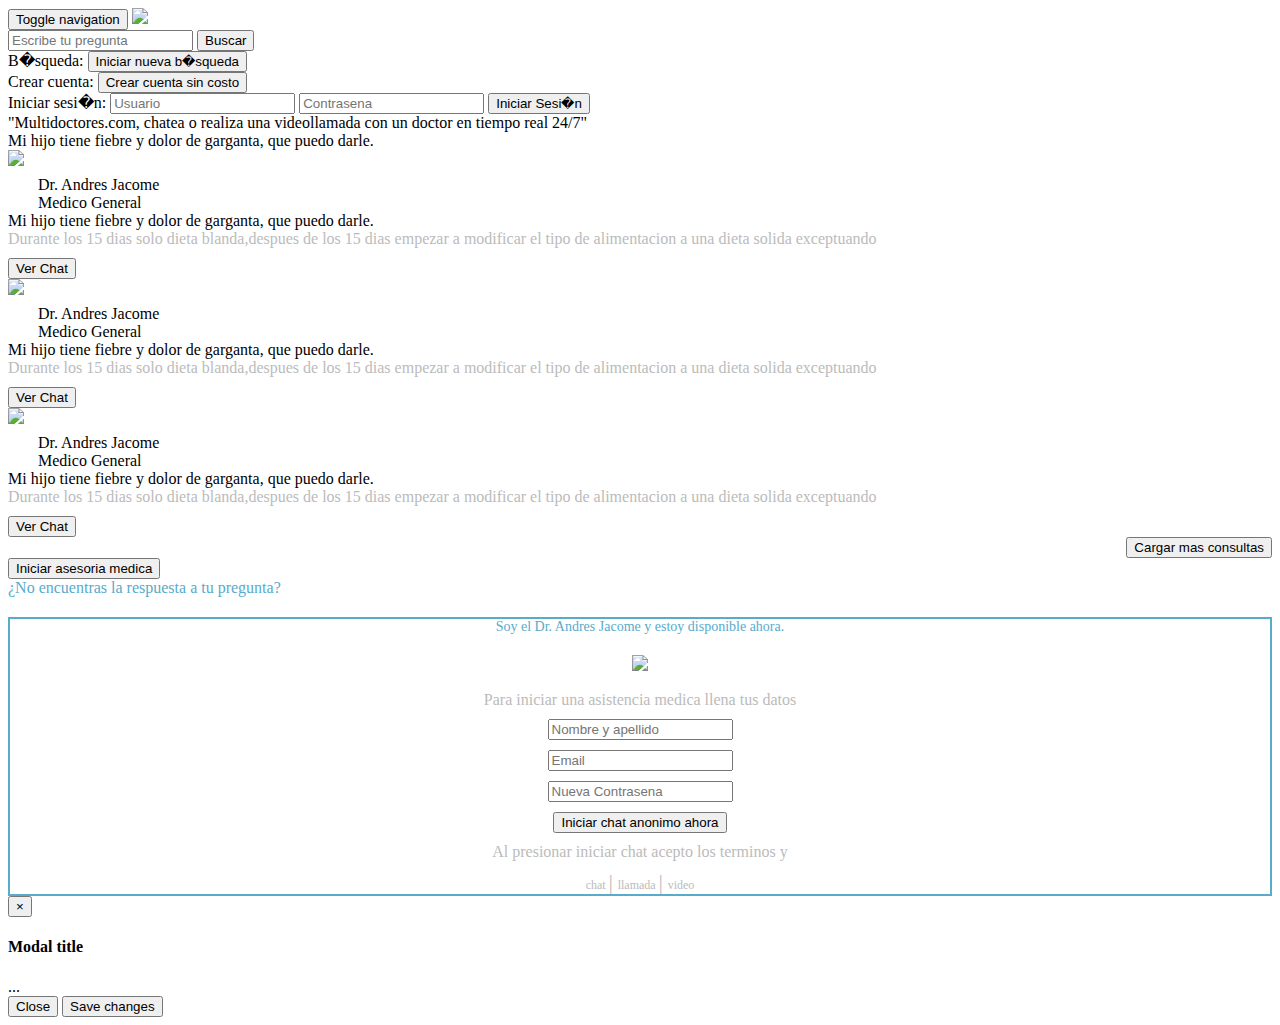
==== search.html @ 876baacd "search file" ====
<html>
    <head>
       
       <script src="https://ajax.googleapis.com/ajax/libs/jquery/3.1.1/jquery.min.js"></script>
        <!-- Latest compiled and minified CSS -->
        <link rel="stylesheet" href="bootstrap/css/bootstrap.css">

     
        <!-- Latest compiled and minified JavaScript -->
        <script src="https://maxcdn.bootstrapcdn.com/bootstrap/3.3.7/js/bootstrap.min.js" integrity="sha384-Tc5IQib027qvyjSMfHjOMaLkfuWVxZxUPnCJA7l2mCWNIpG9mGCD8wGNIcPD7Txa" crossorigin="anonymous"></script>
        
         <!-- Optional theme -->
        <link rel="stylesheet" href="css/multidoctores.css" >
        <title>Multidoctores</title>
    </head>
    <body>
    <nav class="navbar navbar-default">
      <div class="container-fluid">
      <!-- Brand and toggle get grouped for better mobile display -->
      <div class="navbar-header">
        <button type="button" class="navbar-toggle collapsed" data-toggle="collapse" data-target="#bs-example-navbar-collapse-1" aria-expanded="false">
          <span class="sr-only">Toggle navigation</span>
          <span class="icon-bar"></span>
          <span class="icon-bar"></span>
          <span class="icon-bar"></span>
        </button>
        <a class="navbar-brand" href="#"><img src="images/logo.png"></a>
      </div>

      <!-- Collect the nav links, forms, and other content for toggling -->
      <div class="collapse navbar-collapse" id="bs-example-navbar-collapse-1">
      
      <div class="navbar-form navbar-left hidden-xs">
        <div class="row">
            <div class="col-lg-12 hidden-sm hidden-md">
                <input type="text" class="form-control" placeholder="Escribe tu pregunta">
                <button type="submit" class="btn btn-primary">Buscar</button>
            </div>
        </div>
        
      </div>
        <div class="navbar-form navbar-right">
        <div class="row">
            <div class="col-xs-5">
                
                <div class="row visible-xs">
                    <div class="col-xs-12 ">
                        <label>B�squeda:</label>
                        <button type="submit" class="btn btn-primary btn-block">Iniciar nueva b�squeda</button>
                    </div>
                </div>
                <div class="row visible-xs">
                    <div class="col-xs-12">
                        <label class="visible-xs">Crear cuenta:</label>
                        <button type="submit" class="btn btn-primary btn-block">Crear cuenta sin costo</button>
                    </div>
                </div>
            </div>
            <div class="col-xs-7 col-lg-12 col-md-12 col-sm-12">
                <label class="visible-xs">Iniciar sesi�n:</label>
                <input type="text" class="form-control" placeholder="Usuario">
                <input type="text" class="form-control" placeholder="Contrasena">
                <button type="submit" class="btn btn-primary" data-toggle="modal" data-target="#inicioSesion">Iniciar Sesi�n</button>
            </div>
        </div>
       
      </div>
      
    </div><!-- /.navbar-collapse -->
  </div><!-- /.container-fluid -->
</nav>
<div class="container-fluid">
  <div class="row">
    <column class="col-md-12 hidden-xs hidden-sm panelSuperior">
      <span class="tituloBanner">
          "Multidoctores.com, chatea o realiza una videollamada con un doctor en tiempo real 24/7"
      </span>
    </column>
  </div>
</div>
<div class="container mainSuperior">
  <div class="row">
    <div  class="col-md-9 col-sm-12">
        <div class="row">
          <div class="col-md-11 col-sm-12 panelPreguntaLeft">
              <span class="tituloPregunta">
                Mi hijo tiene fiebre y dolor de garganta, que puedo darle.
              </span>
          </div>
          <div class="col-md-1 hidden-sm hidden-xs"></div>
        </div>

        <div class="row mainSuperior">
          <div class="col-md-11" style="background-color: white;">
              <!--empieza la row -->
              <div class="row rowChat">
                  <div class="col-md-4 col-xs-12 rowTop">
                      <div class="row">
                          <div class="col-xs-2 visible-xs"></div>
                          <div class="col-md-3 col-sm-1 col-xs-2">
                            <img class="imagenCircular" src="https://www.multidoctores.com/fotopamela.jpg" />
                          </div>
                          <div class="col-md-9 col-sm-11 col-xs-8" style="padding-left: 30px; padding-top:10px;">
                            <span class="tituloDoctor">
                                Dr. Andres Jacome
                            </span>
                            <br/>
                            <span class="tituloEspecialista">
                                Medico General
                            </span>
                          </div>
                      </div>
                </div>
                  <div class="col-md-8 col-xs-12 rowTop puntero">
                        <div class="row">
                            <div class="col-lg-12">
                              <span class="tituloChat">
                                  Mi hijo tiene fiebre y dolor de garganta, que puedo darle.
                              </span>
                            </div>
                         </div>
                          <div class="row">
                              <div class="col-lg-12">
                                  <span style="color:#BBBBBB">
                                      Durante los 15 dias solo dieta blanda,despues de los 15 dias empezar a modificar el tipo de alimentacion a una dieta solida exceptuando
                                  </span>
                              </div>
                          </div>
                          <div class="row">
                              <div class="col-lg-3 col-xs-10-offset-2" style="padding-top:10px;">
                                  <button type="submit" class="btn btn-block btn-primary">Ver Chat</button>
                              </div>
                          </div>  
                     
                  </div>
              </div>
              <!--termina la row -->
              <!--empieza la row -->
              <div class="row rowChat">
                  <div class="col-md-4 col-xs-12 rowTop">
                      <div class="row">
                          <div class="col-xs-2 visible-xs"></div>
                          <div class="col-md-3 col-sm-1 col-xs-2">
                              <img class="imagenCircular" src="https://www.multidoctores.com/fotopamela.jpg" />
                          </div>
                          <div class="col-md-9 col-sm-11 col-xs-8" style="padding-left: 30px; padding-top:10px;">
                              <span class="tituloDoctor">
                                  Dr. Andres Jacome
                              </span>
                              <br />
                              <span class="tituloEspecialista">
                                  Medico General
                              </span>
                          </div>
                      </div>
                  </div>
                  <div class="col-md-8 col-xs-12 rowTop puntero">
                      <div class="row">
                          <div class="col-lg-12">
                              <span class="tituloChat">
                                  Mi hijo tiene fiebre y dolor de garganta, que puedo darle.
                              </span>
                          </div>
                      </div>
                      <div class="row">
                          <div class="col-lg-12">
                              <span style="color:#BBBBBB">
                                  Durante los 15 dias solo dieta blanda,despues de los 15 dias empezar a modificar el tipo de alimentacion a una dieta solida exceptuando
                              </span>
                          </div>
                      </div>
                      <div class="row">
                          <div class="col-lg-3 col-xs-10-offset-2" style="padding-top:10px;">
                              <button type="submit" class="btn btn-block btn-primary">Ver Chat</button>
                          </div>
                      </div>

                  </div>
              </div>
              <!--termina la row -->
              <!--empieza la row -->
              <div class="row rowChat">
                  <div class="col-md-4 col-xs-12 rowTop">
                      <div class="row">
                          <div class="col-xs-2 visible-xs"></div>
                          <div class="col-md-3 col-sm-1 col-xs-2">
                              <img class="imagenCircular" src="https://www.multidoctores.com/fotopamela.jpg" />
                          </div>
                          <div class="col-md-9 col-sm-11 col-xs-8" style="padding-left: 30px; padding-top:10px;">
                              <span class="tituloDoctor">
                                  Dr. Andres Jacome
                              </span>
                              <br />
                              <span class="tituloEspecialista">
                                  Medico General
                              </span>
                          </div>
                      </div>
                  </div>
                  <div class="col-md-8 col-xs-12 rowTop puntero">
                      <div class="row">
                          <div class="col-lg-12">
                              <span class="tituloChat">
                                  Mi hijo tiene fiebre y dolor de garganta, que puedo darle.
                              </span>
                          </div>
                      </div>
                      <div class="row">
                          <div class="col-lg-12">
                              <span style="color:#BBBBBB">
                                  Durante los 15 dias solo dieta blanda,despues de los 15 dias empezar a modificar el tipo de alimentacion a una dieta solida exceptuando
                              </span>
                          </div>
                      </div>
                      <div class="row">
                          <div class="col-lg-3 col-xs-10-offset-2" style="padding-top:10px;">
                              <button type="submit" class="btn btn-block btn-primary">Ver Chat</button>
                          </div>
                      </div>

                  </div>
              </div>
              <!--termina la row -->
               <!--empieza la row -->
              <div class="row footerMargin">
                 <div class="col-md-6 col-xs-6" style="text-align:right;">
                     <button type="submit" class="btn btn-primary">
                         Cargar mas consultas
                     </button>
                 </div>
                  <div class="col-md-6 col-xs-6" style="text-align:left;">
                      <button type="submit" class="btn btn-success">
                          Iniciar asesoria medica
                      </button>
                 </div>
              </div>
              <!--termina la row -->
          </div>
          <div class="col-md-1"></div>
        </div>
    </div>
    <div class="col-md-3 hidden-xs hidden-sm">
          
          <div class="row panelPregunta" >
              <div class="col-md-12">
                <span style="font-size: 16px; color: #58ABCB;">
                &iquest;No encuentras la respuesta a tu pregunta?
                </span>
              </div>
          </div>

          <div class="row" style="
          margin-top:20px;
          background-color: #ffffff;
          text-align: center; vertical-align: middle;
          border:2px solid #58ABCB;" >
              <div class="col-md-12">
                <div class="row" 
                  style="margin-left: 20px;
                  margin-right: 20px;"
                >
                  <span style="font-size: 14px; color: #58ABCB;">
                  Soy el Dr. Andres Jacome y estoy disponible ahora.
                  </span>
                </div>
                <div class="row" 
                  style="margin-top: 20px;
                  margin-bottom: 20px;">
                  <img class="imagenCircular" src="https://www.multidoctores.com/fotopamela.jpg" />
                </div>
                <div class="row"
                style="margin-left: 20px;
                  margin-right: 20px;"
                >
                 <span style="color:#BBBBBB">
                 Para iniciar una asistencia medica llena tus datos
                 </span>
                </div>
              <div class="row" 
                style="margin-left: 20px;
                  margin-right: 20px;
                  margin-top: 10px;
                  margin-bottom: 10px;">
                
                 <input type="text"  class="form-control" placeholder="Nombre y apellido">
                </div>
                <div class="row" style="margin-left: 20px;
                  margin-right: 20px;
                  margin-top: 10px;
                  margin-bottom: 10px;">
                 <input type="text"  class="form-control" placeholder="Email">
                </div>
                <div class="row" style="margin-left: 20px;
                  margin-right: 20px;
                  margin-top: 10px;
                  margin-bottom: 10px;">
                 <input type="text"  class="form-control" placeholder="Nueva Contrasena">
                 </div>
                 <div class="row" style="margin-left: 20px;
                  margin-right: 20px;
                  margin-top: 10px;
                  margin-bottom: 10px;">
                 <button type="submit" class="btn btn-success">Iniciar chat anonimo ahora</button>
                 </div>
                 <div class="row" style="margin-left: 20px;
                  margin-right: 20px;
                  margin-top: 10px;
                  margin-bottom: 10px;">
                   <span style="color:#BBBBBB">
                 Al presionar iniciar chat acepto los terminos y 
                   </span>
                 </div>
                 <div class="row">
                   <i class="glyphicon glyphicon-comment"
                    style="font-size: 20px;
                    color:#1274AB;"
                   ></i>
                   <span style="
                    font-size: 12px; color:#BBBBBB">
                   chat 
                   </span>
                   <span style="
                    font-size: 20px; color:#BBBBBB">
                   | 
                   </span>
                   <i class="glyphicon glyphicon-earphone"
                   style="font-size: 20px;
                    color:#1274AB;"></i>
                    <span style="
                    font-size: 12px; color:#BBBBBB">
                    llamada 
                    </span>
                     <span style="
                    font-size: 20px; color:#BBBBBB">
                      | 
                    </span>
                   <i class="glyphicon glyphicon-facetime-video"
                    style="font-size: 20px;
                    color:#1274AB;"
                   ></i>
                    <span style="
                    font-size: 12px; color:#BBBBBB">
                   video
                    </span>
                 </div>
              </div>
          </div>

          
        
        
    </div>    
  </div>
</div>
<!--Modal inicioSesion-->
<div class="modal fade" id="inicioSesion" tabindex="-1" role="dialog" aria-labelledby="myModalLabel">
    <div class="modal-dialog" role="document">
        <div class="modal-content">
            <div class="modal-header">
                <button type="button" class="close" data-dismiss="modal" aria-label="Close"><span aria-hidden="true">&times;</span></button>
                <h4 class="modal-title" id="myModalLabel">Modal title</h4>
            </div>
            <div class="modal-body">
                ...
            </div>
            <div class="modal-footer">
                <button type="button" class="btn btn-default" data-dismiss="modal">Close</button>
                <button type="button" class="btn btn-primary">Save changes</button>
            </div>
        </div>
    </div>
</div>
<!--Fin modal inicioSesion-->
    </body>
</html>
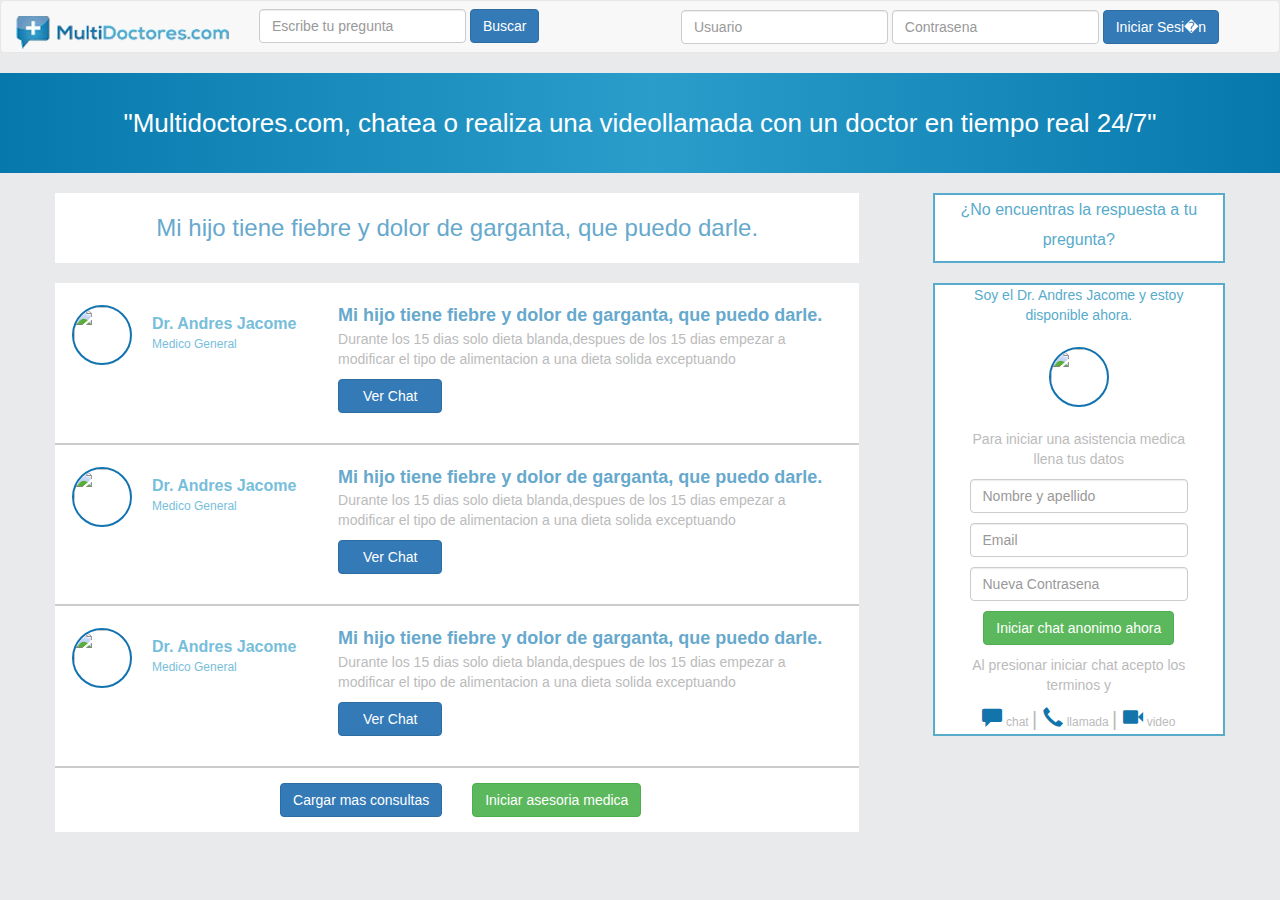
==== commit 8447731d: "last changes" ====
--- a/search.html
+++ b/search.html
@@ -1,117 +1,117 @@
-
-<html>
-    <head>
-       
-       <script src="https://ajax.googleapis.com/ajax/libs/jquery/3.1.1/jquery.min.js"></script>
-        <!-- Latest compiled and minified CSS -->
-        <link rel="stylesheet" href="bootstrap/css/bootstrap.css">
-
-     
-        <!-- Latest compiled and minified JavaScript -->
-        <script src="https://maxcdn.bootstrapcdn.com/bootstrap/3.3.7/js/bootstrap.min.js" integrity="sha384-Tc5IQib027qvyjSMfHjOMaLkfuWVxZxUPnCJA7l2mCWNIpG9mGCD8wGNIcPD7Txa" crossorigin="anonymous"></script>
-        
-         <!-- Optional theme -->
-        <link rel="stylesheet" href="css/multidoctores.css" >
-        <title>Multidoctores</title>
-    </head>
-    <body>
-    <nav class="navbar navbar-default">
-      <div class="container-fluid">
-      <!-- Brand and toggle get grouped for better mobile display -->
-      <div class="navbar-header">
-        <button type="button" class="navbar-toggle collapsed" data-toggle="collapse" data-target="#bs-example-navbar-collapse-1" aria-expanded="false">
-          <span class="sr-only">Toggle navigation</span>
-          <span class="icon-bar"></span>
-          <span class="icon-bar"></span>
-          <span class="icon-bar"></span>
-        </button>
-        <a class="navbar-brand" href="#"><img src="images/logo.png"></a>
-      </div>
-
-      <!-- Collect the nav links, forms, and other content for toggling -->
-      <div class="collapse navbar-collapse" id="bs-example-navbar-collapse-1">
-      
-      <div class="navbar-form navbar-left hidden-xs">
-        <div class="row">
-            <div class="col-lg-12 hidden-sm hidden-md">
-                <input type="text" class="form-control" placeholder="Escribe tu pregunta">
-                <button type="submit" class="btn btn-primary">Buscar</button>
-            </div>
-        </div>
-        
-      </div>
-        <div class="navbar-form navbar-right">
-        <div class="row">
-            <div class="col-xs-5">
-                
-                <div class="row visible-xs">
-                    <div class="col-xs-12 ">
-                        <label>B�squeda:</label>
-                        <button type="submit" class="btn btn-primary btn-block">Iniciar nueva b�squeda</button>
-                    </div>
-                </div>
-                <div class="row visible-xs">
+
+<html>
+    <head>
+       
+       <script src="https://ajax.googleapis.com/ajax/libs/jquery/3.1.1/jquery.min.js"></script>
+        <!-- Latest compiled and minified CSS -->
+        <link rel="stylesheet" href="bootstrap/css/bootstrap.css">
+
+     
+        <!-- Latest compiled and minified JavaScript -->
+        <script src="https://maxcdn.bootstrapcdn.com/bootstrap/3.3.7/js/bootstrap.min.js" integrity="sha384-Tc5IQib027qvyjSMfHjOMaLkfuWVxZxUPnCJA7l2mCWNIpG9mGCD8wGNIcPD7Txa" crossorigin="anonymous"></script>
+        
+         <!-- Optional theme -->
+        <link rel="stylesheet" href="css/multidoctores.css" >
+        <title>Multidoctores</title>
+    </head>
+    <body>
+    <nav class="navbar navbar-default">
+      <div class="container-fluid">
+      <!-- Brand and toggle get grouped for better mobile display -->
+      <div class="navbar-header">
+        <button type="button" class="navbar-toggle collapsed" data-toggle="collapse" data-target="#bs-example-navbar-collapse-1" aria-expanded="false">
+          <span class="sr-only">Toggle navigation</span>
+          <span class="icon-bar"></span>
+          <span class="icon-bar"></span>
+          <span class="icon-bar"></span>
+        </button>
+        <a class="navbar-brand" href="#"><img src="img/logo.png"></a>
+      </div>
+
+      <!-- Collect the nav links, forms, and other content for toggling -->
+      <div class="collapse navbar-collapse" id="bs-example-navbar-collapse-1">
+      
+      <div class="navbar-form navbar-left hidden-xs">
+        <div class="row">
+            <div class="col-lg-12 hidden-sm hidden-md">
+                <input type="text" class="form-control" placeholder="Escribe tu pregunta">
+                <button type="submit" class="btn btn-primary">Buscar</button>
+            </div>
+        </div>
+        
+      </div>
+        <div class="navbar-form navbar-right">
+        <div class="row">
+            <div class="col-xs-5">
+                
+                <div class="row visible-xs">
+                    <div class="col-xs-12 ">
+                        <label>B�squeda:</label>
+                        <button type="submit" class="btn btn-primary btn-block">Iniciar nueva b�squeda</button>
+                    </div>
+                </div>
+                <div class="row visible-xs">
                     <div class="col-xs-12">
                         <label class="visible-xs">Crear cuenta:</label>
                         <button type="submit" class="btn btn-primary btn-block">Crear cuenta sin costo</button>
-                    </div>
-                </div>
-            </div>
+                    </div>
+                </div>
+            </div>
             <div class="col-xs-7 col-lg-12 col-md-12 col-sm-12">
                 <label class="visible-xs">Iniciar sesi�n:</label>
                 <input type="text" class="form-control" placeholder="Usuario">
                 <input type="text" class="form-control" placeholder="Contrasena">
                 <button type="submit" class="btn btn-primary" data-toggle="modal" data-target="#inicioSesion">Iniciar Sesi�n</button>
-            </div>
-        </div>
-       
-      </div>
-      
-    </div><!-- /.navbar-collapse -->
-  </div><!-- /.container-fluid -->
-</nav>
-<div class="container-fluid">
-  <div class="row">
-    <column class="col-md-12 hidden-xs hidden-sm panelSuperior">
-      <span class="tituloBanner">
-          "Multidoctores.com, chatea o realiza una videollamada con un doctor en tiempo real 24/7"
-      </span>
-    </column>
-  </div>
-</div>
-<div class="container mainSuperior">
-  <div class="row">
-    <div  class="col-md-9 col-sm-12">
-        <div class="row">
-          <div class="col-md-11 col-sm-12 panelPreguntaLeft">
-              <span class="tituloPregunta">
-                Mi hijo tiene fiebre y dolor de garganta, que puedo darle.
-              </span>
-          </div>
-          <div class="col-md-1 hidden-sm hidden-xs"></div>
-        </div>
-
-        <div class="row mainSuperior">
-          <div class="col-md-11" style="background-color: white;">
-              <!--empieza la row -->
-              <div class="row rowChat">
-                  <div class="col-md-4 col-xs-12 rowTop">
-                      <div class="row">
-                          <div class="col-xs-2 visible-xs"></div>
-                          <div class="col-md-3 col-sm-1 col-xs-2">
-                            <img class="imagenCircular" src="https://www.multidoctores.com/fotopamela.jpg" />
-                          </div>
-                          <div class="col-md-9 col-sm-11 col-xs-8" style="padding-left: 30px; padding-top:10px;">
-                            <span class="tituloDoctor">
-                                Dr. Andres Jacome
-                            </span>
-                            <br/>
-                            <span class="tituloEspecialista">
-                                Medico General
-                            </span>
-                          </div>
-                      </div>
-                </div>
+            </div>
+        </div>
+       
+      </div>
+      
+    </div><!-- /.navbar-collapse -->
+  </div><!-- /.container-fluid -->
+</nav>
+<div class="container-fluid">
+  <div class="row">
+    <column class="col-md-12 hidden-xs hidden-sm panelSuperior">
+      <span class="tituloBanner">
+          "Multidoctores.com, chatea o realiza una videollamada con un doctor en tiempo real 24/7"
+      </span>
+    </column>
+  </div>
+</div>
+<div class="container mainSuperior">
+  <div class="row">
+    <div  class="col-md-9 col-sm-12">
+        <div class="row">
+          <div class="col-md-11 col-sm-12 panelPreguntaLeft">
+              <span class="tituloPregunta">
+                Mi hijo tiene fiebre y dolor de garganta, que puedo darle.
+              </span>
+          </div>
+          <div class="col-md-1 hidden-sm hidden-xs"></div>
+        </div>
+
+        <div class="row mainSuperior">
+          <div class="col-md-11" style="background-color: white;">
+              <!--empieza la row -->
+              <div class="row rowChat">
+                  <div class="col-md-4 col-xs-12 rowTop">
+                      <div class="row">
+                          <div class="col-xs-2 visible-xs"></div>
+                          <div class="col-md-3 col-sm-1 col-xs-2">
+                            <img class="imagenCircular" src="https://www.multidoctores.com/fotopamela.jpg" />
+                          </div>
+                          <div class="col-md-9 col-sm-11 col-xs-8" style="padding-left: 30px; padding-top:10px;">
+                            <span class="tituloDoctor">
+                                Dr. Andres Jacome
+                            </span>
+                            <br/>
+                            <span class="tituloEspecialista">
+                                Medico General
+                            </span>
+                          </div>
+                      </div>
+                </div>
                   <div class="col-md-8 col-xs-12 rowTop puntero">
                         <div class="row">
                             <div class="col-lg-12">
@@ -133,9 +133,9 @@
                               </div>
                           </div>  
                      
-                  </div>
-              </div>
-              <!--termina la row -->
+                  </div>
+              </div>
+              <!--termina la row -->
               <!--empieza la row -->
               <div class="row rowChat">
                   <div class="col-md-4 col-xs-12 rowTop">
@@ -178,7 +178,7 @@
 
                   </div>
               </div>
-              <!--termina la row -->
+              <!--termina la row -->
               <!--empieza la row -->
               <div class="row rowChat">
                   <div class="col-md-4 col-xs-12 rowTop">
@@ -221,139 +221,139 @@
 
                   </div>
               </div>
-              <!--termina la row -->
-               <!--empieza la row -->
-              <div class="row footerMargin">
-                 <div class="col-md-6 col-xs-6" style="text-align:right;">
+              <!--termina la row -->
+               <!--empieza la row -->
+              <div class="row footerMargin">
+                 <div class="col-md-6 col-xs-6" style="text-align:right;">
                      <button type="submit" class="btn btn-primary">
                          Cargar mas consultas
-                     </button>
-                 </div>
-                  <div class="col-md-6 col-xs-6" style="text-align:left;">
+                     </button>
+                 </div>
+                  <div class="col-md-6 col-xs-6" style="text-align:left;">
                       <button type="submit" class="btn btn-success">
                           Iniciar asesoria medica
-                      </button>
-                 </div>
-              </div>
-              <!--termina la row -->
-          </div>
-          <div class="col-md-1"></div>
-        </div>
-    </div>
-    <div class="col-md-3 hidden-xs hidden-sm">
-          
-          <div class="row panelPregunta" >
-              <div class="col-md-12">
-                <span style="font-size: 16px; color: #58ABCB;">
-                &iquest;No encuentras la respuesta a tu pregunta?
-                </span>
-              </div>
-          </div>
-
-          <div class="row" style="
-          margin-top:20px;
-          background-color: #ffffff;
-          text-align: center; vertical-align: middle;
-          border:2px solid #58ABCB;" >
-              <div class="col-md-12">
-                <div class="row" 
-                  style="margin-left: 20px;
-                  margin-right: 20px;"
-                >
-                  <span style="font-size: 14px; color: #58ABCB;">
-                  Soy el Dr. Andres Jacome y estoy disponible ahora.
-                  </span>
-                </div>
-                <div class="row" 
-                  style="margin-top: 20px;
-                  margin-bottom: 20px;">
-                  <img class="imagenCircular" src="https://www.multidoctores.com/fotopamela.jpg" />
-                </div>
-                <div class="row"
-                style="margin-left: 20px;
-                  margin-right: 20px;"
-                >
-                 <span style="color:#BBBBBB">
-                 Para iniciar una asistencia medica llena tus datos
-                 </span>
-                </div>
-              <div class="row" 
-                style="margin-left: 20px;
-                  margin-right: 20px;
-                  margin-top: 10px;
-                  margin-bottom: 10px;">
-                
-                 <input type="text"  class="form-control" placeholder="Nombre y apellido">
-                </div>
-                <div class="row" style="margin-left: 20px;
-                  margin-right: 20px;
-                  margin-top: 10px;
-                  margin-bottom: 10px;">
-                 <input type="text"  class="form-control" placeholder="Email">
-                </div>
-                <div class="row" style="margin-left: 20px;
-                  margin-right: 20px;
-                  margin-top: 10px;
-                  margin-bottom: 10px;">
-                 <input type="text"  class="form-control" placeholder="Nueva Contrasena">
-                 </div>
-                 <div class="row" style="margin-left: 20px;
-                  margin-right: 20px;
-                  margin-top: 10px;
-                  margin-bottom: 10px;">
-                 <button type="submit" class="btn btn-success">Iniciar chat anonimo ahora</button>
-                 </div>
-                 <div class="row" style="margin-left: 20px;
-                  margin-right: 20px;
-                  margin-top: 10px;
-                  margin-bottom: 10px;">
-                   <span style="color:#BBBBBB">
-                 Al presionar iniciar chat acepto los terminos y 
-                   </span>
-                 </div>
-                 <div class="row">
-                   <i class="glyphicon glyphicon-comment"
-                    style="font-size: 20px;
-                    color:#1274AB;"
-                   ></i>
-                   <span style="
-                    font-size: 12px; color:#BBBBBB">
-                   chat 
-                   </span>
-                   <span style="
-                    font-size: 20px; color:#BBBBBB">
-                   | 
-                   </span>
-                   <i class="glyphicon glyphicon-earphone"
-                   style="font-size: 20px;
-                    color:#1274AB;"></i>
-                    <span style="
-                    font-size: 12px; color:#BBBBBB">
-                    llamada 
-                    </span>
-                     <span style="
-                    font-size: 20px; color:#BBBBBB">
-                      | 
-                    </span>
-                   <i class="glyphicon glyphicon-facetime-video"
-                    style="font-size: 20px;
-                    color:#1274AB;"
-                   ></i>
-                    <span style="
-                    font-size: 12px; color:#BBBBBB">
-                   video
-                    </span>
-                 </div>
-              </div>
-          </div>
-
-          
-        
-        
-    </div>    
-  </div>
-</div>
-<!--Modal inicioSesion-->
+                      </button>
+                 </div>
+              </div>
+              <!--termina la row -->
+          </div>
+          <div class="col-md-1"></div>
+        </div>
+    </div>
+    <div class="col-md-3 hidden-xs hidden-sm">
+          
+          <div class="row panelPregunta" >
+              <div class="col-md-12">
+                <span style="font-size: 16px; color: #58ABCB;">
+                &iquest;No encuentras la respuesta a tu pregunta?
+                </span>
+              </div>
+          </div>
+
+          <div class="row" style="
+          margin-top:20px;
+          background-color: #ffffff;
+          text-align: center; vertical-align: middle;
+          border:2px solid #58ABCB;" >
+              <div class="col-md-12">
+                <div class="row" 
+                  style="margin-left: 20px;
+                  margin-right: 20px;"
+                >
+                  <span style="font-size: 14px; color: #58ABCB;">
+                  Soy el Dr. Andres Jacome y estoy disponible ahora.
+                  </span>
+                </div>
+                <div class="row" 
+                  style="margin-top: 20px;
+                  margin-bottom: 20px;">
+                  <img class="imagenCircular" src="https://www.multidoctores.com/fotopamela.jpg" />
+                </div>
+                <div class="row"
+                style="margin-left: 20px;
+                  margin-right: 20px;"
+                >
+                 <span style="color:#BBBBBB">
+                 Para iniciar una asistencia medica llena tus datos
+                 </span>
+                </div>
+              <div class="row" 
+                style="margin-left: 20px;
+                  margin-right: 20px;
+                  margin-top: 10px;
+                  margin-bottom: 10px;">
+                
+                 <input type="text"  class="form-control" placeholder="Nombre y apellido">
+                </div>
+                <div class="row" style="margin-left: 20px;
+                  margin-right: 20px;
+                  margin-top: 10px;
+                  margin-bottom: 10px;">
+                 <input type="text"  class="form-control" placeholder="Email">
+                </div>
+                <div class="row" style="margin-left: 20px;
+                  margin-right: 20px;
+                  margin-top: 10px;
+                  margin-bottom: 10px;">
+                 <input type="text"  class="form-control" placeholder="Nueva Contrasena">
+                 </div>
+                 <div class="row" style="margin-left: 20px;
+                  margin-right: 20px;
+                  margin-top: 10px;
+                  margin-bottom: 10px;">
+                 <button type="submit" class="btn btn-success">Iniciar chat anonimo ahora</button>
+                 </div>
+                 <div class="row" style="margin-left: 20px;
+                  margin-right: 20px;
+                  margin-top: 10px;
+                  margin-bottom: 10px;">
+                   <span style="color:#BBBBBB">
+                 Al presionar iniciar chat acepto los terminos y 
+                   </span>
+                 </div>
+                 <div class="row">
+                   <i class="glyphicon glyphicon-comment"
+                    style="font-size: 20px;
+                    color:#1274AB;"
+                   ></i>
+                   <span style="
+                    font-size: 12px; color:#BBBBBB">
+                   chat 
+                   </span>
+                   <span style="
+                    font-size: 20px; color:#BBBBBB">
+                   | 
+                   </span>
+                   <i class="glyphicon glyphicon-earphone"
+                   style="font-size: 20px;
+                    color:#1274AB;"></i>
+                    <span style="
+                    font-size: 12px; color:#BBBBBB">
+                    llamada 
+                    </span>
+                     <span style="
+                    font-size: 20px; color:#BBBBBB">
+                      | 
+                    </span>
+                   <i class="glyphicon glyphicon-facetime-video"
+                    style="font-size: 20px;
+                    color:#1274AB;"
+                   ></i>
+                    <span style="
+                    font-size: 12px; color:#BBBBBB">
+                   video
+                    </span>
+                 </div>
+              </div>
+          </div>
+
+          
+        
+        
+    </div>    
+  </div>
+</div>
+<!--Modal inicioSesion-->
 <div class="modal fade" id="inicioSesion" tabindex="-1" role="dialog" aria-labelledby="myModalLabel">
     <div class="modal-dialog" role="document">
         <div class="modal-content">
@@ -370,7 +370,7 @@
             </div>
         </div>
     </div>
-</div>
-<!--Fin modal inicioSesion-->
-    </body>
+</div>
+<!--Fin modal inicioSesion-->
+    </body>
 </html>--- a/css/multidoctores.css
+++ b/css/multidoctores.css
@@ -0,0 +1,135 @@
+body {
+    background-color: #E9EAEB;
+}
+
+.mainSuperior{
+    padding-top: 20px;
+}
+.rowChat{
+    border-bottom: 2px solid #CCCCCC;
+    padding-bottom: 20px;
+}
+.rowTop{
+    padding-top:20px;
+    padding-bottom:10px;
+}
+.puntero{
+    cursor: pointer;
+}
+.tituloDoctor{
+    color: #77BEDB;
+    font-size: 16px;
+    font-weight: bold;
+}
+.tituloEspecialista{
+    color: #77BEDB;
+    font-size: 12px;
+}
+.tituloChat{
+    color: #66A9CD;font-size: 18px;font-weight: bold;
+}
+.tituloPregunta{
+    color: #66A9CD;font-size: 24px;
+}
+.tituloBanner{
+    color: white;font-size: 26px;
+}
+.footerMargin{
+    margin-top:15px;
+    margin-bottom:15px;
+}
+.panelSuperior{
+    background: rgba(6,120,172,1);
+    background: -moz-linear-gradient(left, rgba(6,120,172,1) 0%, rgba(43,157,203,1) 51%, rgba(6,120,172,1) 100%);
+    background: -webkit-gradient(left top, right top, color-stop(0%, rgba(6,120,172,1)), color-stop(51%, rgba(43,157,203,1)), color-stop(100%, rgba(6,120,172,1)));
+    background: -webkit-linear-gradient(left, rgba(6,120,172,1) 0%, rgba(43,157,203,1) 51%, rgba(6,120,172,1) 100%);
+    background: -o-linear-gradient(left, rgba(6,120,172,1) 0%, rgba(43,157,203,1) 51%, rgba(6,120,172,1) 100%);
+    background: -ms-linear-gradient(left, rgba(6,120,172,1) 0%, rgba(43,157,203,1) 51%, rgba(6,120,172,1) 100%);
+    background: linear-gradient(to right, rgba(6,120,172,1) 0%, rgba(43,157,203,1) 51%, rgba(6,120,172,1) 100%);
+    filter: progid:DXImageTransform.Microsoft.gradient( startColorstr='#0678ac', endColorstr='#0678ac', GradientType=1 );
+    height: 100px;
+    display: inline-block;
+    line-height: 100px;
+    text-align: center;
+    vertical-align: middle;
+}
+.panelPregunta{
+    background-color: #ffffff;
+    display: inline-block;
+    line-height: 30px;
+    text-align: center;
+    vertical-align: middle;
+    height: 70px;
+    border:2px solid #58ABCB;
+}
+
+
+/* Large desktops and laptops */
+@media (min-width: 1200px) {
+.panelPreguntaLeft{
+    background-color: #ffffff;
+    height: 70px;
+    display: inline-block;
+    line-height: 70px;
+    text-align: center;
+    vertical-align: middle;
+}
+}
+
+/* Landscape tablets and medium desktops */
+@media (min-width: 992px) and (max-width: 1199px) {
+.panelPreguntaLeft{
+    background-color: #ffffff;
+    height: 70px;
+    display: inline-block;
+    line-height: 70px;
+    text-align: center;
+    vertical-align: middle;
+}
+}
+
+/* Portrait tablets and small desktops */
+@media (min-width: 768px) and (max-width: 991px) {
+.panelPreguntaLeft{
+    background-color: #ffffff;
+    height: 70px;
+    display: inline-block;
+    line-height: 70px;
+    text-align: center;
+    vertical-align: middle;
+}
+}
+
+/* Landscape phones and portrait tablets */
+@media (max-width: 767px) {
+.panelPreguntaLeft{
+    background-color: #ffffff;
+    text-align: center;
+    vertical-align: middle;
+}
+}
+
+/* Portrait phones and smaller */
+@media (max-width: 480px) {
+.panelPreguntaLeft{
+    background-color: #ffffff;
+    text-align: center;
+    vertical-align: middle;
+}
+}
+
+
+.imagenCircular{
+    width:60px;
+    margin: 2px;
+    border:2px solid #1173B0;
+    border-radius: 50px;
+    -webkit-border-radius: 50px;
+    -moz-border-radius: 50px;
+
+}
+
+.textoBanner{
+    color:#ffffff;
+    font-size: 26px;
+}